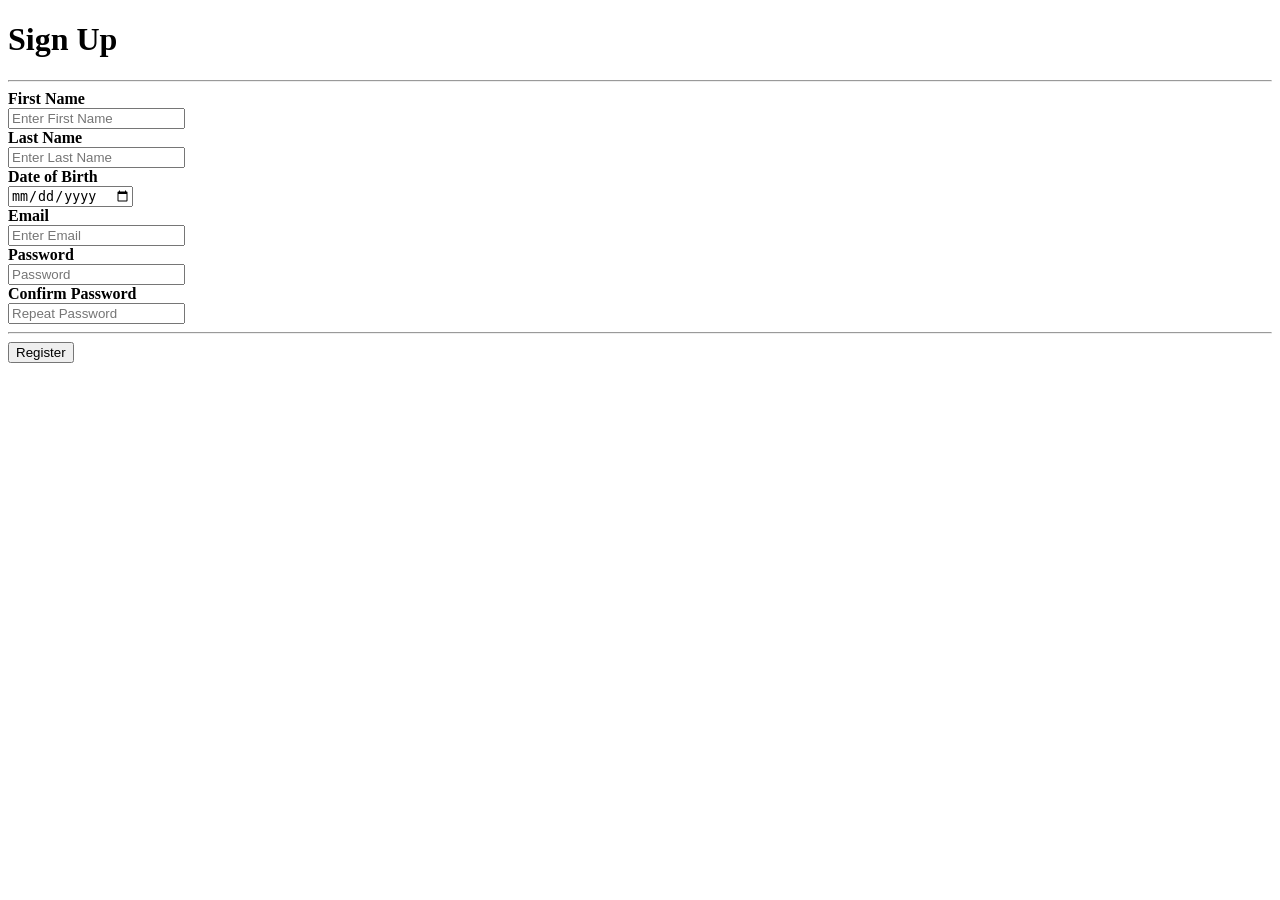
==== CSS/Task15/index.html @ 6bdf6868 "Create index.html" ====
<!DOCTYPE html>
<html>
<head>
    
    <title>CSS15</title>
    <link href="css15.css" type="text/css" rel="stylesheet">
</head>
<body>
   <div class="Form">
    <div class="head">
        <h1>Sign Up</h1>
    </div>
    
        <hr>
        <form>
            <div class="text">
                <label><strong>First Name</strong></label>
                
            </div>
            
            <input type="text" class="input-box" placeholder="Enter First Name">
            
            <div class="text">
                <label><strong>Last Name</strong></label>
    
            </div>
            
            <input type="text" class="input-box" placeholder="Enter Last Name">
           
            <div class="text">
                <label><strong>Date of Birth</strong></label>
            </div>
            
            <input type="date" class="input-box" placeholder="dd/mm/yyyy">
           
            <div class="text">
                <label><strong>Email</strong></label>
            </div>
            
            <input type="email" class="input-box" placeholder="Enter Email">
            
            <div class="text">
                <label><strong>Password</strong></label>
            </div>
            
            <input type="password" class="input-box" placeholder="Password">
           
            <div class="text">
                <label><strong>Confirm Password</strong></label>
            </div>
            
            <input type="password" class="input-box" placeholder="Repeat Password">
                
            
            <hr>
            <div class="button">
                <button>Register</button>
            </div>
        </form>
   </div>
</body>
</html>
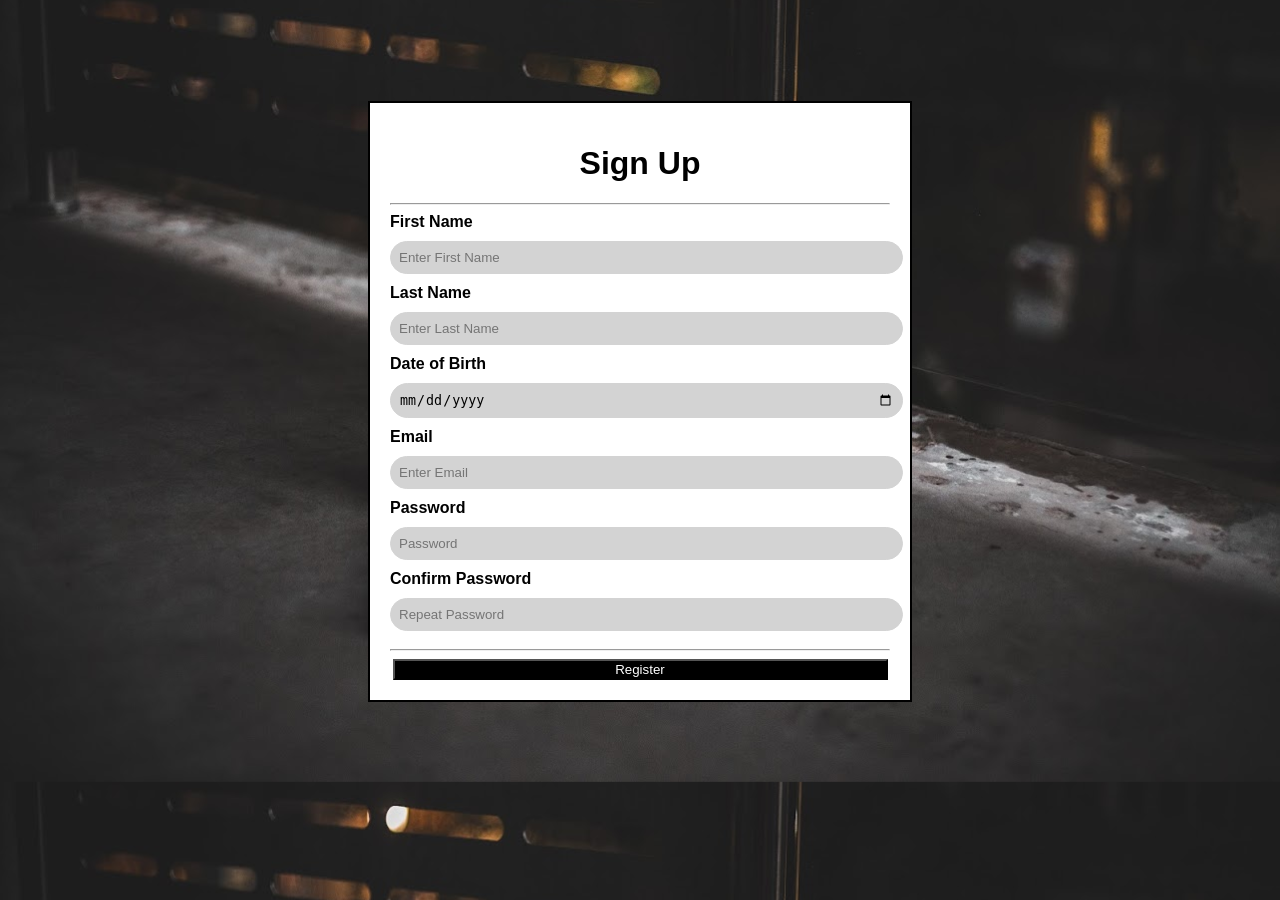
==== commit b903f5ba: "Update index.html" ====
--- a/CSS/Task15/index.html
+++ b/CSS/Task15/index.html
@@ -3,7 +3,7 @@
 <head>
     
     <title>CSS15</title>
-    <link href="css15.css" type="text/css" rel="stylesheet">
+    <link href="style.css" type="text/css" rel="stylesheet">
 </head>
 <body>
    <div class="Form">
--- a/CSS/Task15/style.css
+++ b/CSS/Task15/style.css
@@ -0,0 +1,50 @@
+.Form
+{
+    width:500px;
+    height:auto;
+    background: white;
+    padding:20px;
+    margin:8% auto 0;
+    text-align: center;
+    border: solid 2px;
+    border-color: black;
+    
+}
+body{
+    font-family: sans-serif;
+    background-image: url(banner.jpg);
+    background-size: cover;
+    background-position: center;
+    
+}
+.head
+{
+    text-align: center;
+}
+.text
+{
+    text-align: left;
+}
+.input-box
+{
+    
+    padding:8px;
+    margin:10px 0;
+    width:99%;
+    border: solid 1px;
+    border-color: lightgray;
+    border-radius: 20px;
+    background-color: lightgray;
+    outline:none;
+
+}
+button
+{
+    background-color: black;
+    color:white;
+    width:99%;
+    cursor:pointer;
+    outline: none;
+}
+    
+    
